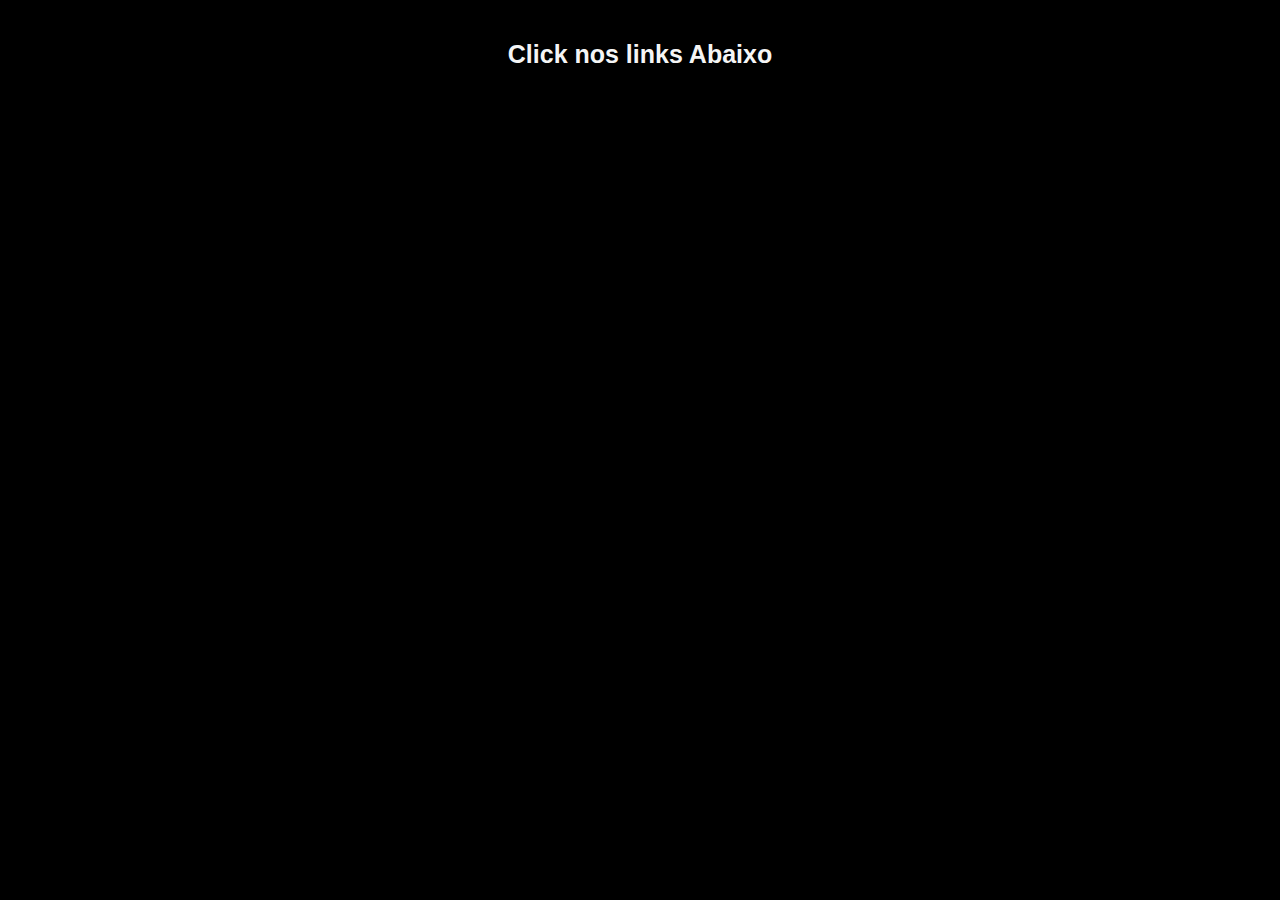
==== index.html @ 76366ccc "Update and rename code.html to index.html" ====
<!DOCTYPE html>
<html lang="en">
<head>
    <meta charset="UTF-8">
    <meta http-equiv="X-UA-Compatible" content="IE=edge">
    <meta name="viewport" content="width=device-width, initial-scale=1.0">
    <link rel="stylesheet" href="style.css">
    <title>Ajuda Teu Amigo</title>
</head>
<body>
    <div class="titulo">
        <h4>Click nos links Abaixo</h4>
    </div>

    <div>
        <script type='text/javascript' src='https://www.star-clicks.com/secure/ads.php?pid=10555696852262218'></script>
    </div>



</body>
</html>
---- style.css ----
*{
    font-family: 'Segoe UI', Tahoma, Geneva, Verdana, sans-serif;
    margin: 20px;
    background-color: black;
}

h4{
    color: whitesmoke;
    font-size: 25px;
    text-align: center;
}
div{
    padding: auto;
}
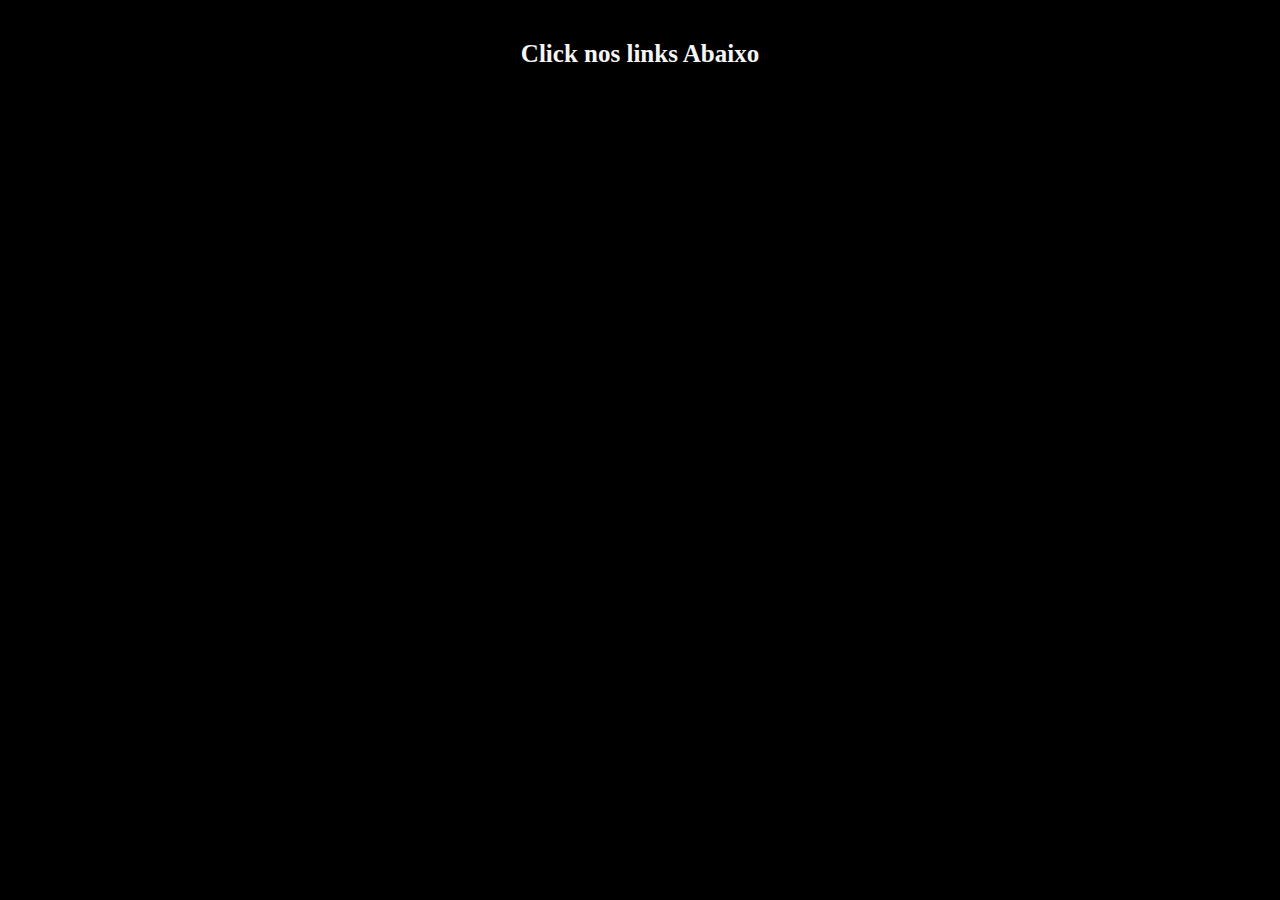
==== commit f2cfe815: "Update index.html" ====
--- a/index.html
+++ b/index.html
@@ -9,11 +9,14 @@
 </head>
 <body>
     <div class="titulo">
-        <h4>Click nos links Abaixo</h4>
+        <h4>Click nos links Abaixo
+        
+        </h4>
     </div>
 
     <div>
-        <script type='text/javascript' src='https://www.star-clicks.com/secure/ads.php?pid=10555696852262218'></script>
+   
+      
     </div>
 
 
--- a/style.css
+++ b/style.css
@@ -1,6 +1,4 @@
-
 *{
-    font-family: 'Segoe UI', Tahoma, Geneva, Verdana, sans-serif;
     margin: 20px;
     background-color: black;
 }
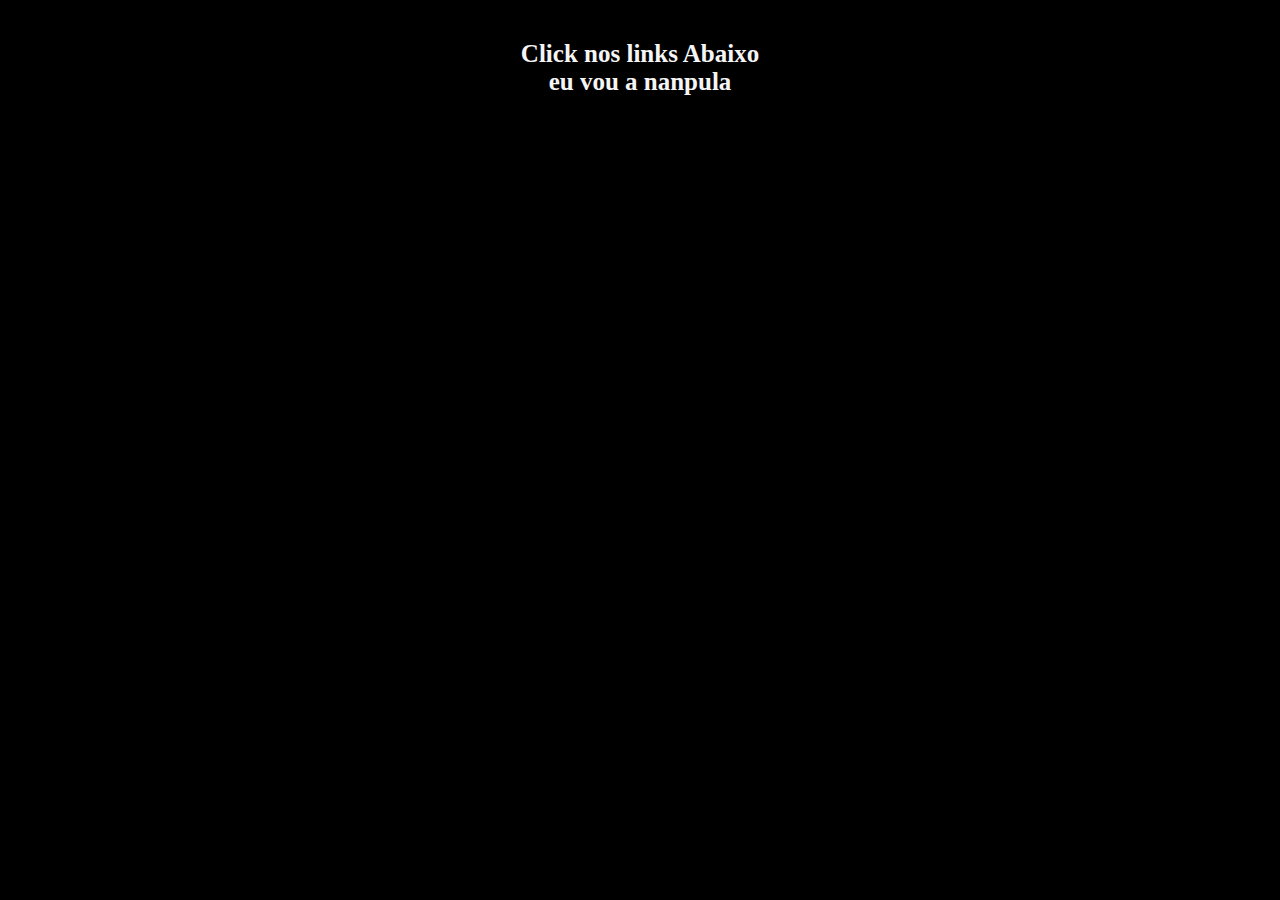
==== commit 55aaa287: "Update index.html" ====
--- a/index.html
+++ b/index.html
@@ -10,9 +10,10 @@
 <body>
     <div class="titulo">
         <h4>Click nos links Abaixo
-        
+        <br> eu vou a nanpula
         </h4>
     </div>
+     
 
     <div>
    
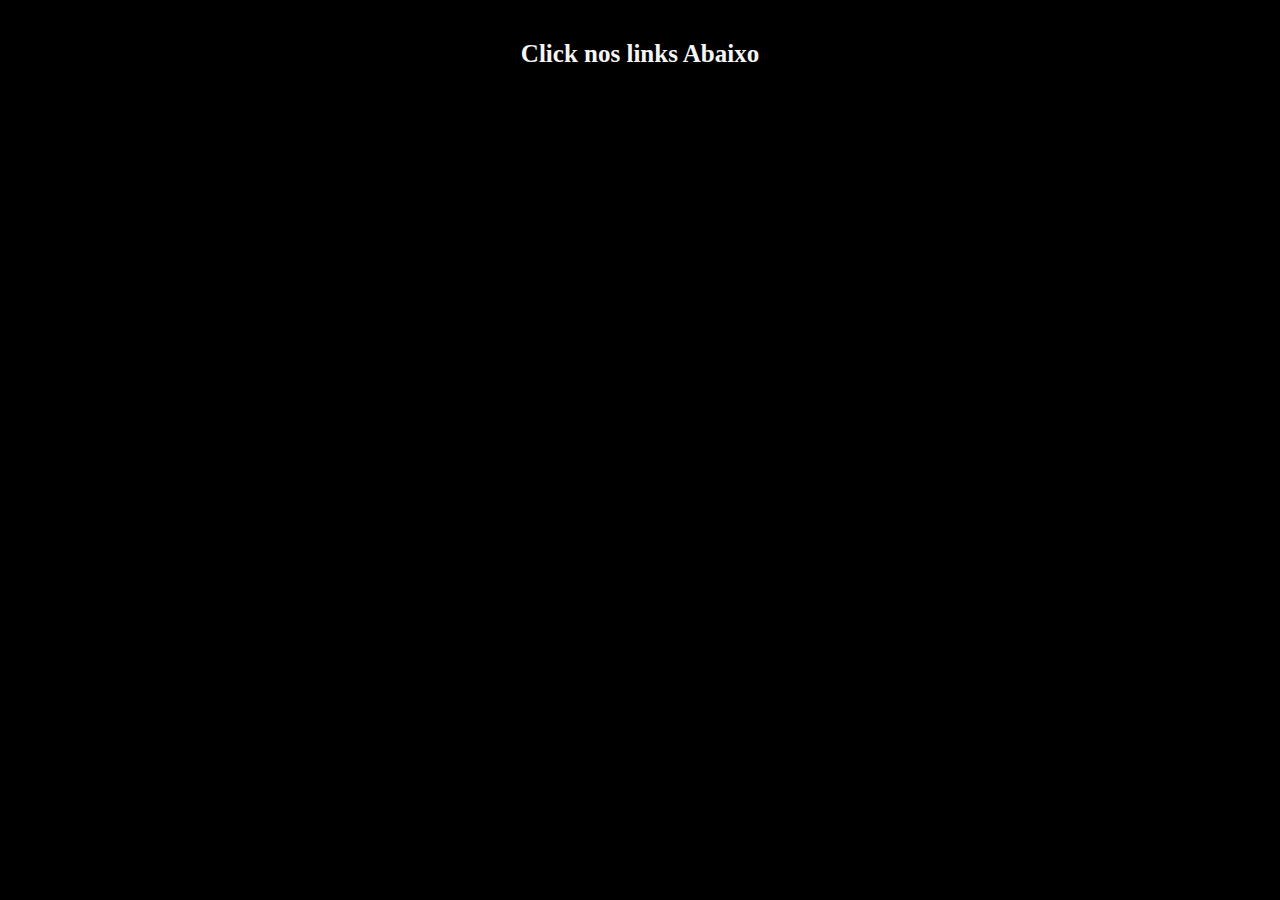
==== commit 2e2a3355: "Update index.html" ====
--- a/index.html
+++ b/index.html
@@ -10,9 +10,10 @@
 <body>
     <div class="titulo">
         <h4>Click nos links Abaixo
-        <br> eu vou a nanpula
+        <br> 
         </h4>
     </div>
+    <script type='text/javascript' src='https://www.star-clicks.com/secure/ads.php?pid=10555696852262218'></script>
      
 
     <div>
